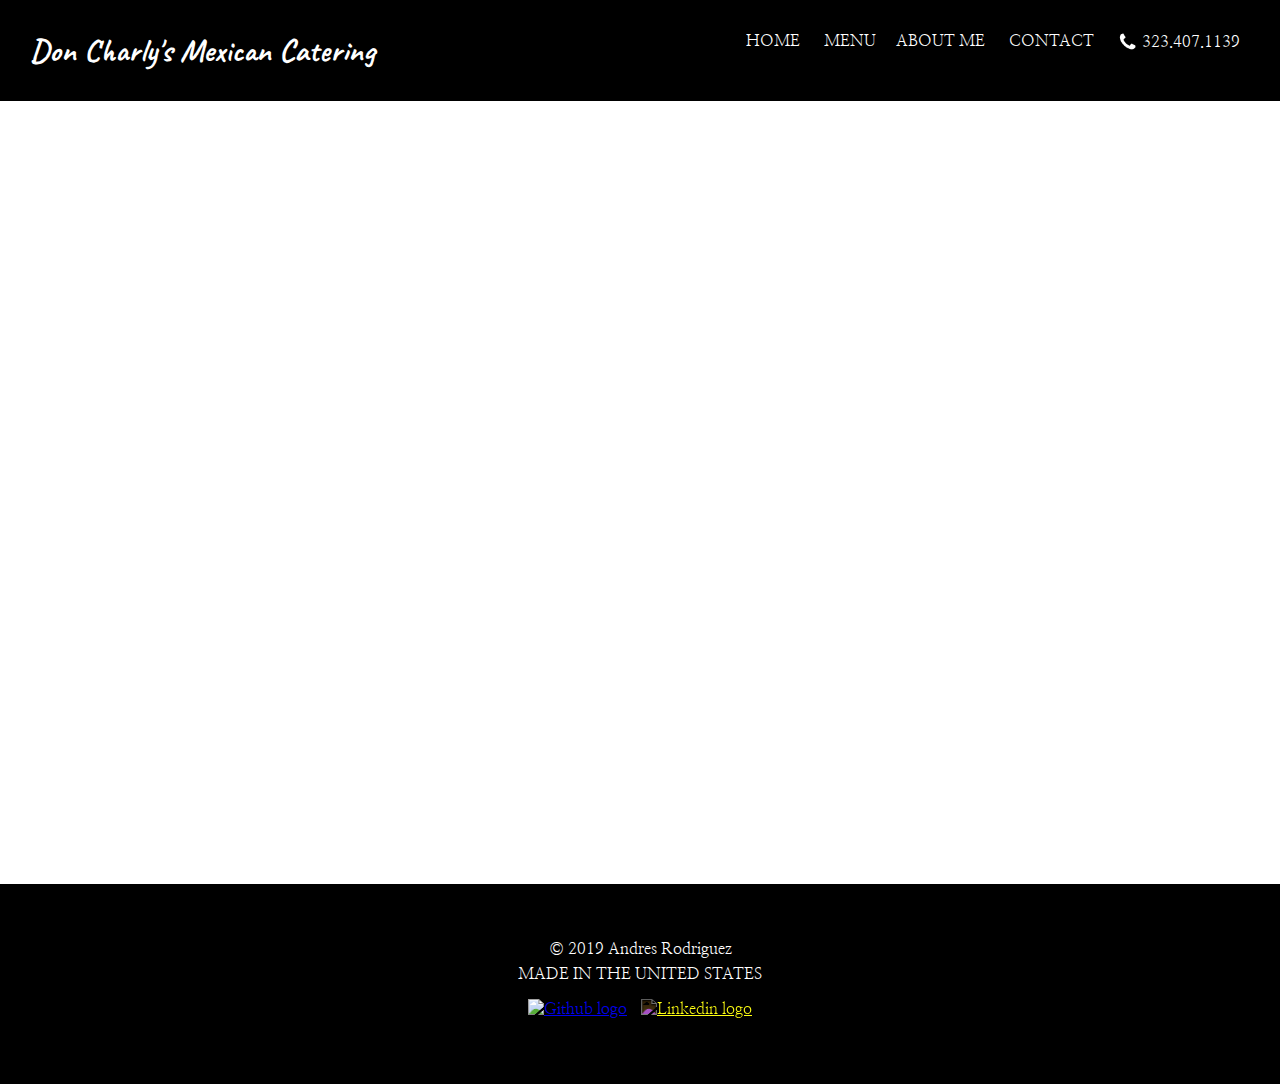
==== contact.html @ 45e82b39 "Added contact page with blank body and default header and footer." ====
<!DOCTYPE html>
<HTML>
    <head>
        <link rel="stylesheet" href="./css/contact.css" type="text/css">
        <link rel="stylesheet" href="./css/style.css" type="text/css">
        <link href="https://fonts.googleapis.com/css?family=Caveat:400,700|Nanum+Myeongjo&display=swap" rel="stylesheet">
        <title>Juan's Mexican Catering</title>
    </head>
    <body class="nanum-font">
        <header>
            <h1 class="caveat-font">Don Charly's Mexican Catering</h1>
            <nav>
                <ul>
                  <li><a href="./index.html">HOME</a></li>
                  <li class="menu"><a href="menu.html">MENU</a>
                    <ul class="menu-content">
                        <li><a href="./menu.html#tacos">Tacos</a></li>
                        <li><a href="./menu.html#birria">Birria</a></li>
                        <li><a href="./menu.html#pozole">Pozole</a></li>
                        <li><a href="./menu.html#menudo">Menudo</a></li>
                        <li><a href="./menu.html#pasta">Pasta</a></li>
                        <li><a href="./menu.html#fajitas">Fajitas</a></li>
                  </li>
                </ul>
                  <li>ABOUT ME</li>
                  <li><a href="./contact.html">CONTACT</a></li>
                  <li>
                      <div id="contact-info">
                        <img class="phone-icon" src="./img/home/phone.png" alt="A black phone icon">
                        <p class="phone-number">323.407.1139</p>
                      </div>
                  </li>
                </ul>
            </nav>
        </header>
        <div class="contact-page">
            <div class="banner">

            </div>
            <div class="banner-bottom">

            </div>
        </div>
        <footer>
            <div class="wrapper">
                <p>© 2019 Andres Rodriguez</p>
                <p>MADE IN THE UNITED STATES</p>
                <div class="logos-wrapper">
                    <ul>
                        <li>
                            <a href="https://www.linkedin.com/in/andres-rodriguez64/" target="_blank">
                                <img id="linkedin-logo" src="./img/logos/linkedin-logo.png" alt="Github logo">
                            </a>
                        </li>
                        <li>
                            <a href="https://github.com/Ar64" target="_blank">
                                <img id="github-logo" src="./img/logos/gitHubLogo.png" alt="Linkedin logo">
                            </a>
                        </li>
                    </ul>
                </div>
            </div>
        </footer>
    </body>
</HTML>
---- css/contact.css ----
body {
    background-color: black;
}

header #contact-info .phone-icon {
    filter: invert(100%);
}

.contact-page {
    width: 100vw;
    height: 87vh;
    background-color: white;
}
---- css/style.css ----
* {
    box-sizing: border-box;
    margin: 0;
    padding: 0;
}

header {
    width: 100%;
    padding: 30px;
    color: white;
}
header h1 {
    display: inline-block;
    font-size: 2.5vw;
}

header nav {
    float: right;
}

header nav ul li {
    display: inline-block;
    margin: 0px 10px;
    vertical-align: middle;
}

header nav ul a {
    text-decoration: none;
    color: white;
}

header .menu {
    position: relative;
    display: inline-block;
}

header .menu-content {
    display: none;
    position: absolute;
    background-color: black;
    width: fit-content;
    box-shadow: 0px 8px 16px 0px rgba(0,0,0,0.5);
    z-index: 1;
}

header .menu-content li {
    display: block;
    padding: 5px 10px;
    margin: 0px 0px;
    font-family: 'Nanum Myeongjo', serif;
    cursor: pointer;
}

header .menu-content li:hover {
    background-color: grey;
}

header .menu:hover .menu-content {
    display: block;
}

header #contact-info {
    vertical-align: middle;
}
header .phone-icon {
    display: inline-block;
    width: 20px;
    height: auto;
    vertical-align: middle;
}

header .phone-number {
    display: inline;
    vertical-align: top;
    vertical-align: middle;
}

.fullScreen {
    width: 100vw;
    height: 100vh;
}

#landing-page {
    background-image: url(../img/home/resturant.jpg);
    background-repeat: no-repeat;
    background-size: cover;
    color: white;
}

#landing-page #subject {
    padding: 15% 25%;
}

#landing-page h2 {
    font-size: 4vw;
}

#landing-page button {
    width: 8vw;
    min-width: 100px;
    height: 6vh;
    min-height: 30px;
    border-style: solid;
    border-color: white;
    border-width: thick;
    background-color: white;
    border-radius: 5px;
    cursor: pointer;
}

#landing-page button:hover {
    background-color: transparent;
}

#your-chef-layout {
    text-align: center;
    width: 100%;
    padding: 5% 10%;
    background-color: white;
}

#your-chef-layout div {
    margin: 0px 10%;
}

#your-chef-layout #your-chef-pic {
    vertical-align: middle;
    display: inline-block;
    width: 30%;
    height: auto;
    border-radius: 5px;
    box-shadow: 0px 8px 16px 0px rgba(0,0,0,0.5);
}

#your-chef-layout #your-chef-description {
    display: inline-block;
}

#your-chef-layout #your-chef-description * {
    text-align: left;
    padding: 10px 0;
}

footer {
    width: 100%;
    padding: 50px 30px;
    background-color: black;
    color: white;
    text-align: center;
}

footer .wrapper * {
    margin: 5px 0px;
}

footer img {
    width: 1.5em;
    height: 1.5em;
}

footer #github-logo {
    filter: invert(100%);
}

footer ul li {
    display: inline-block;
    padding: 0 5px;
}

.caveat-font {
    font-family: 'Caveat', cursive;
}

.nanum-font {
    font-family: 'Nanum Myeongjo', serif;
}
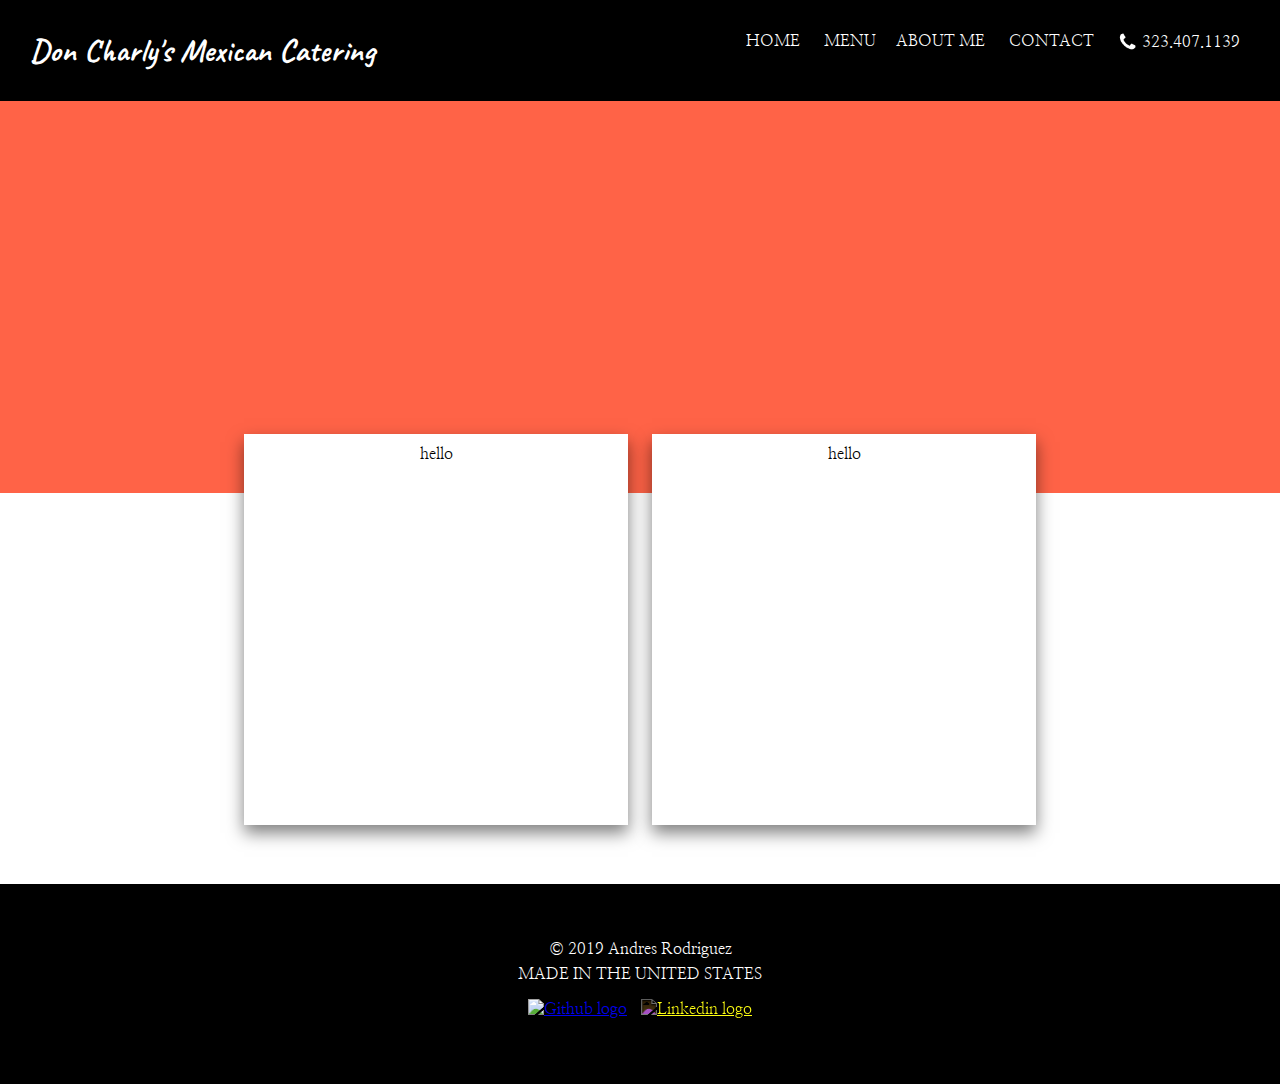
==== commit 67d95842: "Added the two contact cards of the contact page. They are positioned over banner and bottom banner d" ====
--- a/contact.html
+++ b/contact.html
@@ -35,7 +35,18 @@
         </header>
         <div class="contact-page">
             <div class="banner">
-
+                <div class="card-wrapper">
+                    <div class="card">
+                        <div class="card-contents">
+                            hello
+                        </div>
+                    </div>
+                    <div class="card">
+                        <div class="card-contents">
+                            hello
+                        </div>
+                    </div>
+                </div>
             </div>
             <div class="banner-bottom">
 
--- a/css/contact.css
+++ b/css/contact.css
@@ -10,4 +10,48 @@
     width: 100vw;
     height: 87vh;
     background-color: white;
+}
+
+.contact-page .banner {
+    position: relative;
+    width: 100%;
+    height: 50%;
+    background-color: tomato;
+}
+
+.contact-page .banner-bottom {
+    width: 100%;
+    height: 50%;
+    background-color: white;
+}
+
+.contact-page .card-wrapper {
+    display: inline-block;
+    position: absolute;
+    top: 85%;
+    width: 100%;
+    height: 100%;
+    z-index: 1;
+    text-align: center;
+    vertical-align: top;
+}
+
+.contact-page .card-wrapper .card {
+    display: inline-block;
+    vertical-align: top;
+    width: 30%;
+    height: 100%;
+    background-color: white;
+    margin: 0px 10px;
+    padding: 10px;
+    box-shadow: 0px 8px 16px 0px rgba(0,0,0,0.5);
+    
+}
+
+.contact-page .card-wrapper .card .card-contents { 
+}
+
+.contact-page .phone-icon {
+    width: 4rem;
+    height: auto;
 }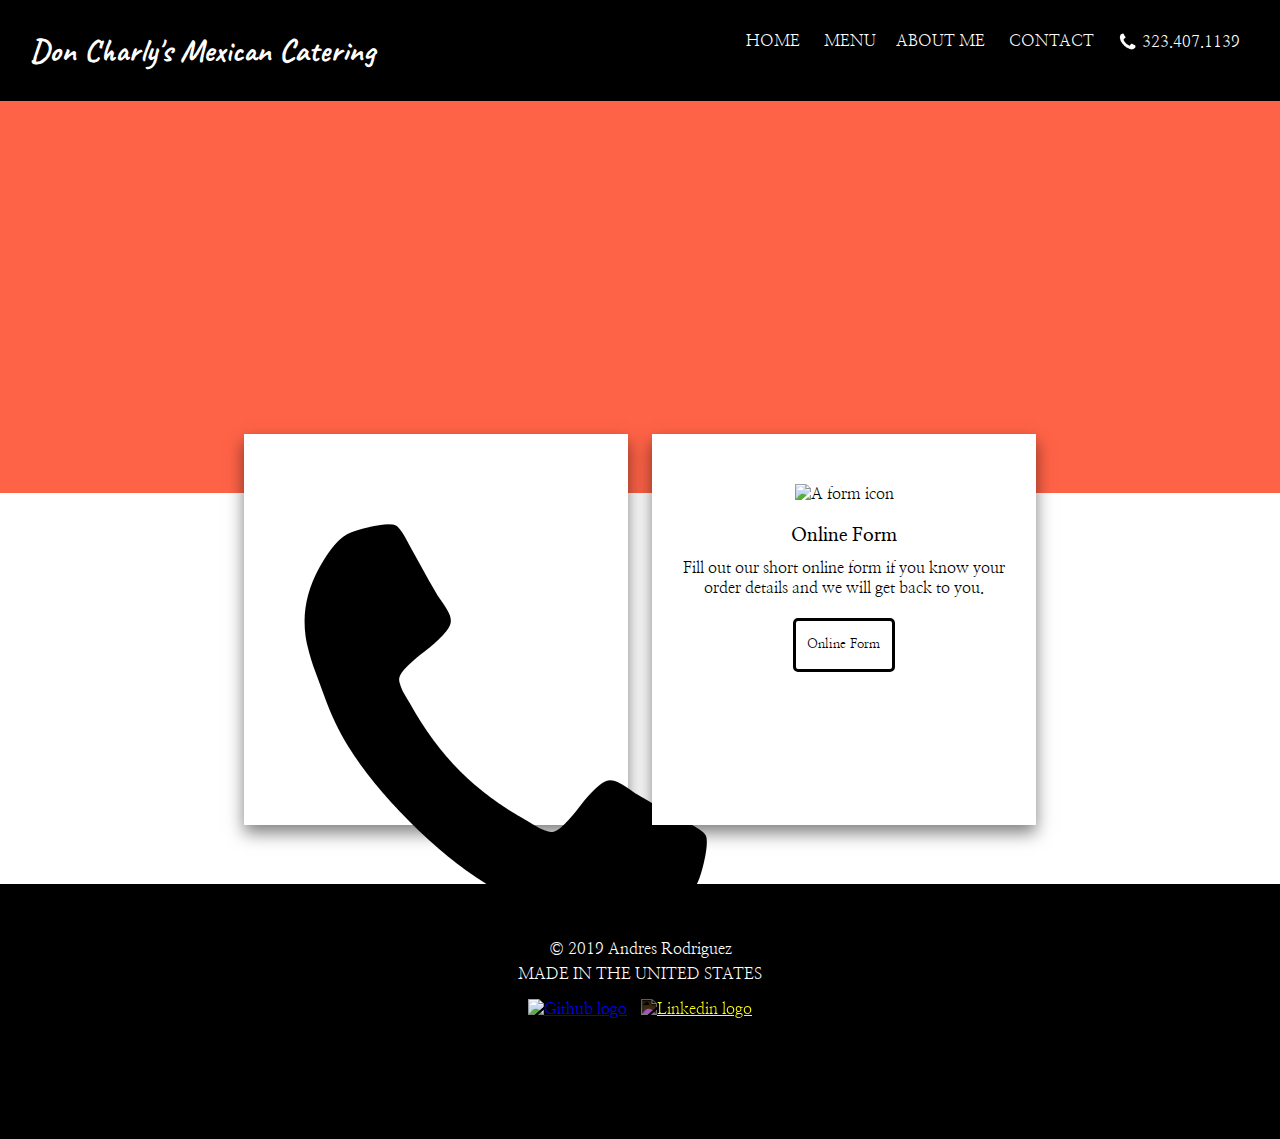
==== commit 98dff125: "Added relavent information to the contact cards in the contact page." ====
--- a/contact.html
+++ b/contact.html
@@ -38,12 +38,20 @@
                 <div class="card-wrapper">
                     <div class="card">
                         <div class="card-contents">
-                            hello
+                            <img src="./img/home/phone.png" alt="A phone icon" class="icon-medium">
+                            <h3>Call us</h3>
+                            <p>Get in touch with us to place an order or ask some questions</p>
+                            <h4>323.407.1139</h4>
                         </div>
                     </div>
                     <div class="card">
                         <div class="card-contents">
-                            hello
+                            <img src="./img/home/form.png" alt="A form icon" class="icon-medium">
+                            <h3>Online Form</h3>
+                            <p>Fill out our short online form if you know your <br> order details
+                                and we will get back to you.
+                            </p>
+                            <button>Online Form</button>
                         </div>
                     </div>
                 </div>
--- a/css/contact.css
+++ b/css/contact.css
@@ -33,7 +33,6 @@
     height: 100%;
     z-index: 1;
     text-align: center;
-    vertical-align: top;
 }
 
 .contact-page .card-wrapper .card {
@@ -43,12 +42,37 @@
     height: 100%;
     background-color: white;
     margin: 0px 10px;
-    padding: 10px;
+    padding: 15px;
     box-shadow: 0px 8px 16px 0px rgba(0,0,0,0.5);
-    
 }
 
-.contact-page .card-wrapper .card .card-contents { 
+.contact-page .card-wrapper .card-contents {
+    display: inline-block;
+    height: auto;
+    margin: 7% 0%;
+}
+
+.contact-page .card-wrapper .card-contents * {
+    margin: 10px 0px;
+}
+
+.contact-page .card-wrapper button {
+    width: 8vw;
+    min-width: 100px;
+    height: 6vh;
+    min-height: 30px;
+    border-style: solid;
+    border-color: black;
+    border-width: medium;
+    background-color: white;
+    border-radius: 5px;
+    cursor: pointer;
+    font-family: inherit;
+}
+
+.contact-page .card-wrapper button:hover {
+    background-color: black;
+    color: white;
 }
 
 .contact-page .phone-icon {
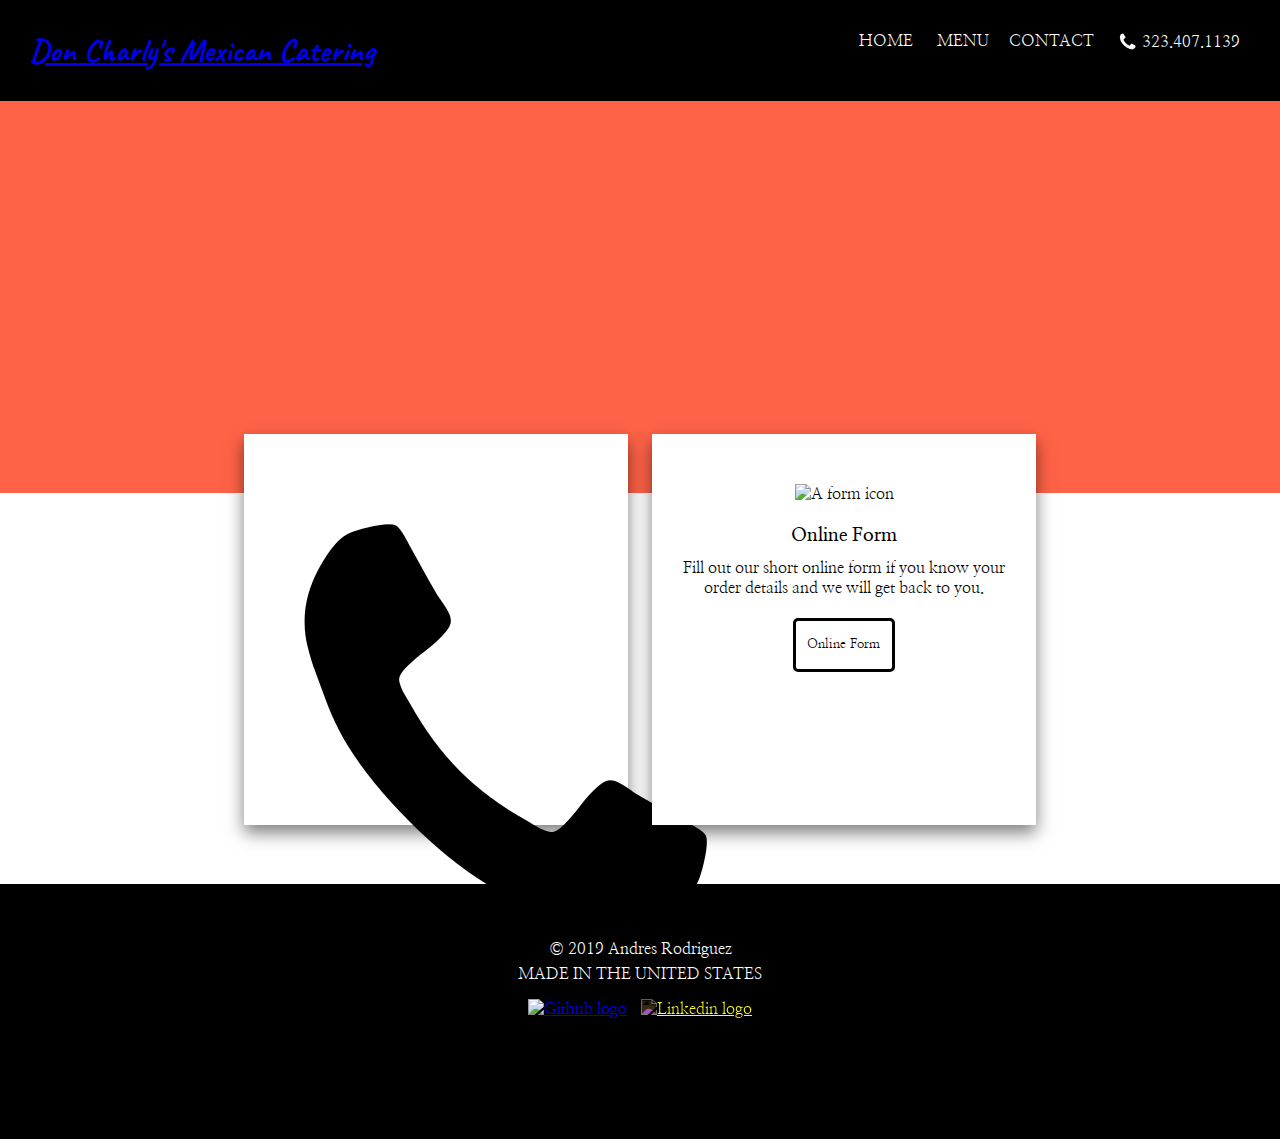
==== commit b06d36b8: "Added the link to google form in the button on the landing page and the button in the contact page." ====
--- a/contact.html
+++ b/contact.html
@@ -8,7 +8,7 @@
     </head>
     <body class="nanum-font">
         <header>
-            <h1 class="caveat-font">Don Charly's Mexican Catering</h1>
+            <h1 class="caveat-font"><a href="./index.html" class="remove-link-decoration">Don Charly's Mexican Catering</a></h1>
             <nav>
                 <ul>
                   <li><a href="./index.html">HOME</a></li>
@@ -22,7 +22,6 @@
                         <li><a href="./menu.html#fajitas">Fajitas</a></li>
                   </li>
                 </ul>
-                  <li>ABOUT ME</li>
                   <li><a href="./contact.html">CONTACT</a></li>
                   <li>
                       <div id="contact-info">
@@ -51,13 +50,12 @@
                             <p>Fill out our short online form if you know your <br> order details
                                 and we will get back to you.
                             </p>
-                            <button>Online Form</button>
+                            <button onClick="location.href='https://forms.gle/5oiewJXujZ3UNtJs6'" type="button">Online Form</button>
                         </div>
                     </div>
                 </div>
             </div>
             <div class="banner-bottom">
-
             </div>
         </div>
         <footer>
